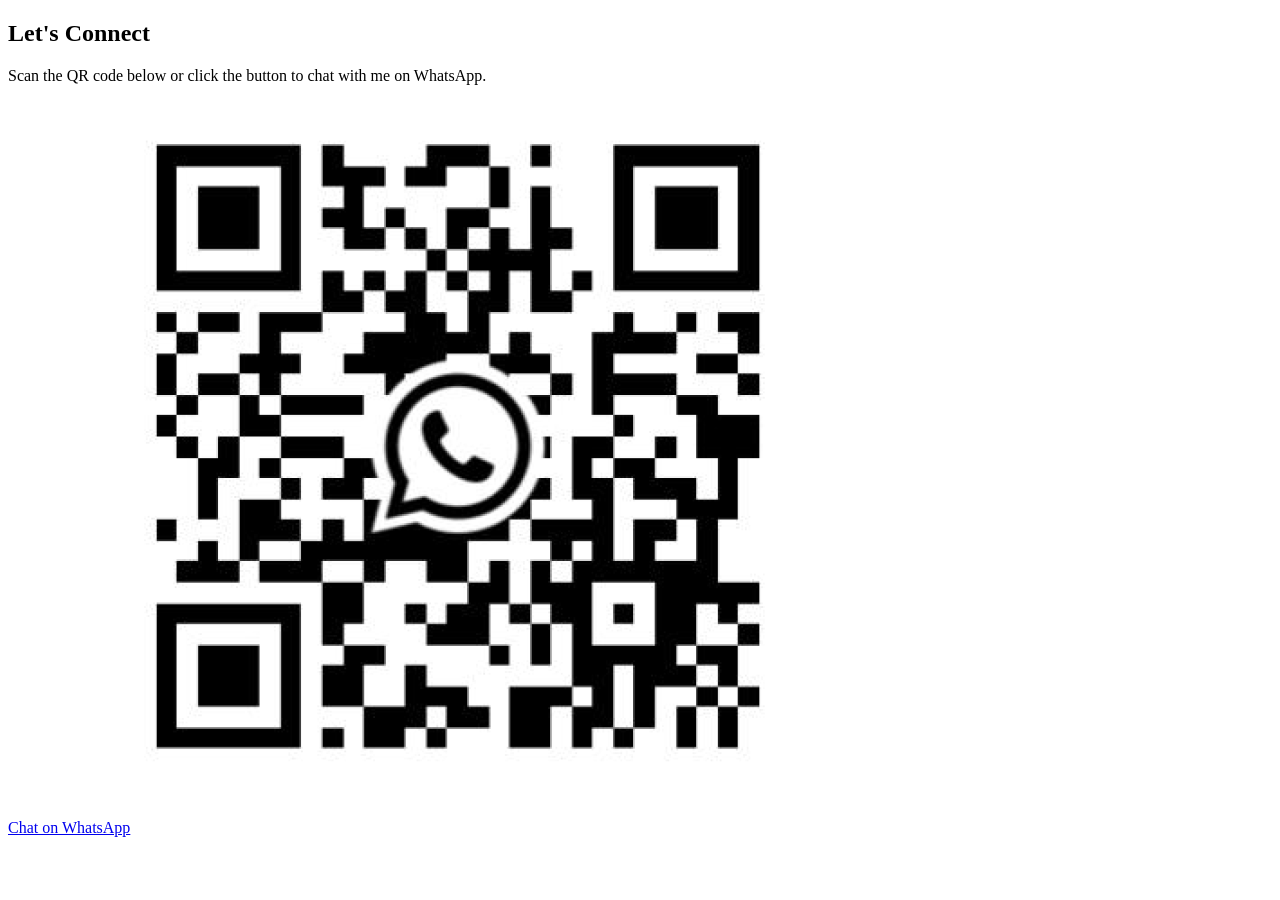
==== whatsapp.html @ 0ec56fb6 "Create whatsapp.html" ====
<!DOCTYPE html>
<html lang="en">
<head>
    <meta charset="UTF-8">
    <meta name="viewport" content="width=device-width, initial-scale=1.0">
    <title>Whatsapp</title>
    <link rel="stylesheet" href="CSS/Styles.css">
    <link rel="icon" href="favicon.ico">
</head>
<style>
    body {
        background-color: #fff;
    }
</style>
<body>
   <div class="whatsapp-contact">

    <h2>Let's Connect</h2>

    <p>
        Scan the QR code below or click the button to chat with me on WhatsApp.
    </p>

    <img src="Image/whatsapp.png"WhatsApp QR Code">

    <br><br>

    <a href="https://wa.me/2348161288001" target="_blank" class="chat-btn">
        Chat on WhatsApp
    </a>

</div> 
</body>
</html>
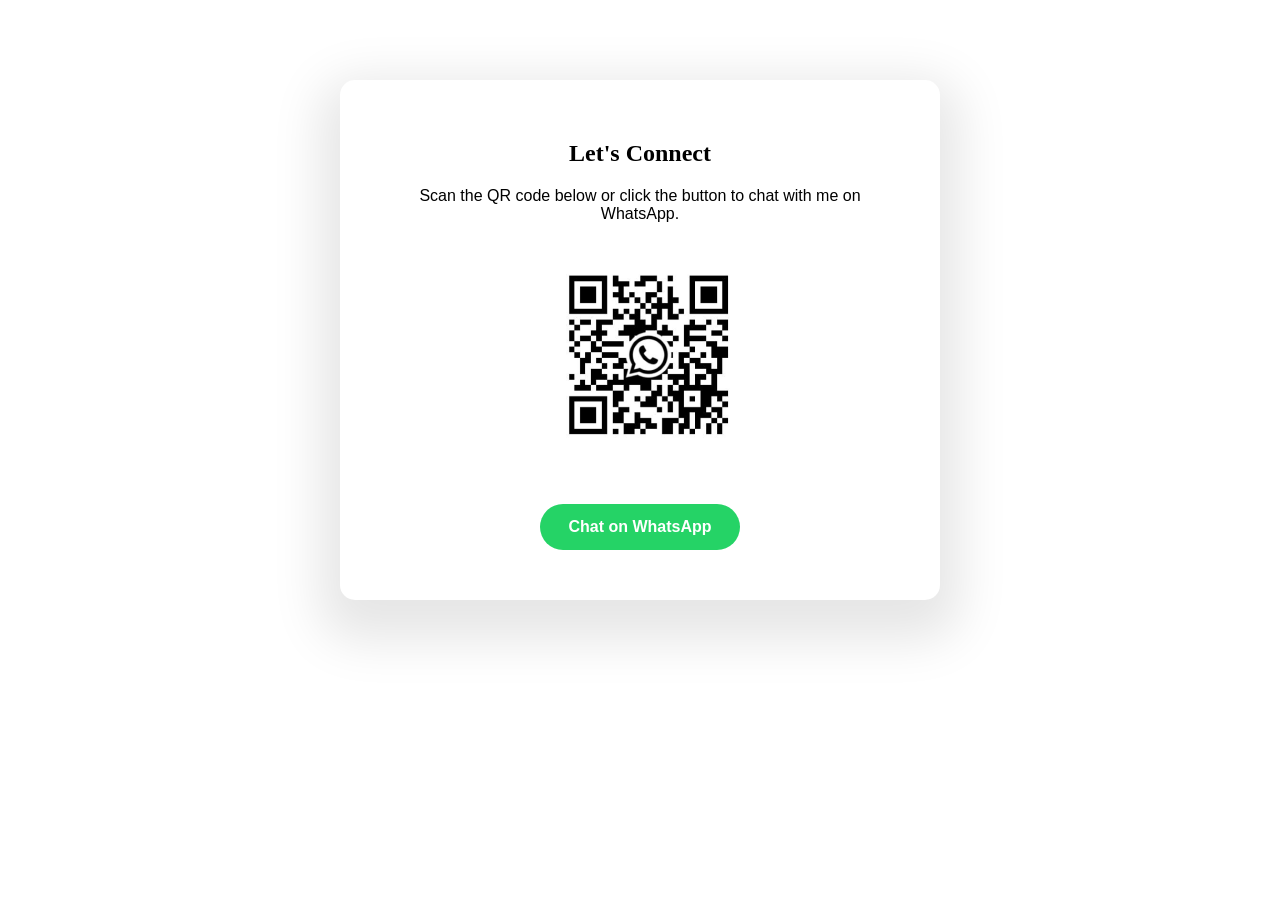
==== commit 3a6b6e21: "Update whatsapp.html" ====
--- a/whatsapp.html
+++ b/whatsapp.html
@@ -4,8 +4,7 @@
     <meta charset="UTF-8">
     <meta name="viewport" content="width=device-width, initial-scale=1.0">
     <title>Whatsapp</title>
-    <link rel="stylesheet" href="CSS/Styles.css">
-    <link rel="icon" href="favicon.ico">
+    <link rel="stylesheet" href="Styles.css">
 </head>
 <style>
     body {
--- a/Styles.css
+++ b/Styles.css
@@ -0,0 +1,353 @@
+/* Global Styles */
+
+body {
+    margin: 0;
+    font-family: "Sansita", sans-serif;
+}
+
+* {
+    box-sizing: border-box;
+}
+
+span {
+    text-decoration: underline;
+}
+
+/* Headings */
+
+h1 {
+    font-family: "Sacramento", cursive;
+    font-size: 3.6rem;
+    margin: 0;
+}
+
+h2 {
+    font-family: "Merriweather", serif;
+}
+
+/* Top Section */
+
+.top {
+    background-color: #11999E;
+    text-align: center;
+    width: 100%;
+    min-height: 100vh;
+    position: relative;
+    overflow: hidden;
+    padding-top: 40px;
+}
+
+/* Profile Image */
+
+.first {
+    width: 60px;
+    height: 60px;
+    border-radius: 50%;
+    object-fit: cover;
+    margin-right: 50%;
+}
+
+/* Developer Text */
+
+.dev {
+    font-size: 1.3rem;
+    margin-top: 10px;
+}
+
+/* Clouds */
+
+.cloudone {
+    position: absolute;
+    top: 50px;
+    right: 150px;
+}
+
+.cloudtwo {
+    position: absolute;
+    top: 260px;
+    left: 150px;
+}
+
+/* Mountain */
+
+.mountain {
+    width: 100%;
+    display: block;
+    object-fit: cover;
+    margin-top: 0;
+}
+
+/* Explorer */
+
+.explorer {
+    width: 164px;
+    position: absolute;
+    bottom: 334px;
+    left: 122px;
+}
+
+/* Divider */
+
+hr {
+    border: none;
+    border-top: 5px dotted black;
+    width: 50px;
+    
+}
+.line {
+    border: none;
+    border-top: 5px dotted gray;
+    width: 50px;
+    margin: 100px auto;
+}
+
+/* Middle Section */
+
+.middle {
+    background-color: #66BFBF;
+    min-height: 100vh;
+    text-align: center;
+    padding: 50px 20px;
+}
+
+/* About Container */
+
+.middle-outer-container {
+    max-width: 800px;
+    margin: auto;
+}
+
+/* Developer Image */
+
+.Second {
+    width: 200px;
+    height: auto;
+}
+
+/* Hello Text */
+
+.hello {
+    font-family: "Sansita", sans-serif;
+    font-size: 2rem;
+    margin-top: 20px;
+}
+
+/* Intro Paragraph */
+
+.beginner {
+    max-width: 600px;
+    margin: 20px auto;
+    line-height: 1.8;
+}
+
+/* Guy Image */
+
+.guy {
+    width: 600px;
+    max-width: 100%;
+    display: block;
+    margin: 40px auto;
+}
+
+/* What I Can Do */
+
+.cando {
+    max-width: 800px;
+    margin: 40px auto;
+    text-align: left;
+    line-height: 2;
+}
+
+/* Checklist Image */
+
+.list {
+    width: 80px;
+    float: left;
+    margin-right: 20px;
+}
+
+/* Content Beside Checklist */
+
+.inner-list {
+    overflow: hidden;
+}
+
+.inner-list ul {
+    padding-left: 20px;
+}
+
+/* Skills Section */
+
+.skills {
+    margin-top: 80px;
+}
+
+.skills h2 {
+    margin-bottom: 40px;
+}
+
+.skills-container {
+    display: flex;
+    justify-content: center;
+    gap: 40px;
+    flex-wrap: wrap;
+}
+
+.skill-card {
+    width: 180px;
+    padding: 20px;
+    background-color: white;
+    border-radius: 15px;
+}
+
+.skill-card img {
+    width: 100px;
+    height: 100px;
+    object-fit: contain;
+}
+
+.skill-card h3 {
+    margin-top: 15px;
+}
+
+/* Responsive Design */
+
+@media (max-width: 768px) {
+
+    h1 {
+        font-size: 2.8rem;
+    }
+
+    .cloudone {
+        right: 20px;
+        width: 100px;
+    }
+
+    .cloudtwo {
+        left: 20px;
+        width: 100px;
+    }
+
+    .explorer {
+        width: 120px;
+        left: 20px;
+        bottom: 50px;
+    }
+
+    .Second {
+        width: 150px;
+    }
+
+    .guy {
+        width: 180px;
+    }
+
+    .list {
+        float: none;
+        display: block;
+        margin: 0 auto 20px;
+    }
+
+    .cando {
+        text-align: center;
+    }
+
+    .inner-list ul {
+        text-align: left;
+        display: inline-block;
+    }
+
+    .skills-container {
+        flex-direction: column;
+        align-items: center;
+    }
+}
+
+.contact-message {
+    width: 40%;
+    margin: 40px auto 60px;
+}
+
+.copyright {
+    color: #eaf6f6;
+    font-size: 0.75rem;
+    padding: 20px 0;
+}
+
+.btn {
+  background: #11cdd4;
+  background-image: -webkit-linear-gradient(top, #11cdd4, #11999e);
+  background-image: -moz-linear-gradient(top, #11cdd4, #11999e);
+  background-image: -ms-linear-gradient(top, #11cdd4, #11999e);
+  background-image: -o-linear-gradient(top, #11cdd4, #11999e);
+  background-image: linear-gradient(to bottom, #11cdd4, #11999e);
+  -webkit-border-radius: 8;
+  -moz-border-radius: 8;
+  border-radius: 8px;
+  font-family: "Sansita", sans-serif;
+  color: #ffffff;
+  font-size: 20px;
+  padding: 10px 20px 10px 20px;
+  text-decoration: none;
+}
+
+.btn:hover {
+  background: #30e3cb;
+  background-image: -webkit-linear-gradient(top, #30e3cb, #2bc4ad);
+  background-image: -moz-linear-gradient(top, #30e3cb, #2bc4ad);
+  background-image: -ms-linear-gradient(top, #30e3cb, #2bc4ad);
+  background-image: -o-linear-gradient(top, #30e3cb, #2bc4ad);
+  background-image: linear-gradient(to bottom, #30e3cb, #2bc4ad);
+  text-decoration: none;
+}
+
+.bottom {
+    text-align: center;
+    background-color: #696969;
+    padding: 50px 0 20px;
+}
+
+a {
+    color: #66BFBF;
+    font-family: "Sansita", sans-serif;
+    margin: 10px 20px;
+    text-decoration: none;
+}
+
+a:hover {
+    color: #eaf6f6;
+}
+
+/*whatsapp*/
+
+.whatsapp-contact{
+    width:70%;
+    max-width:600px;
+    margin:80px auto;
+    text-align:center;
+    background:#fff;
+    padding:40px;
+    border-radius:15px;
+    box-shadow:0 20px 50px 20px rgba(0,0,0,.1);
+}
+
+.whatsapp-contact img{
+    width:220px;
+    margin:25px 0;
+    border-radius:10px;
+}
+
+.chat-btn{
+    display:inline-block;
+    padding:14px 28px;
+    background:#25D366;
+    color:#fff;
+    text-decoration:none;
+    border-radius:30px;
+    font-weight:bold;
+    transition:.3s;
+}
+
+.chat-btn:hover{
+    background:#128C7E;
+}
